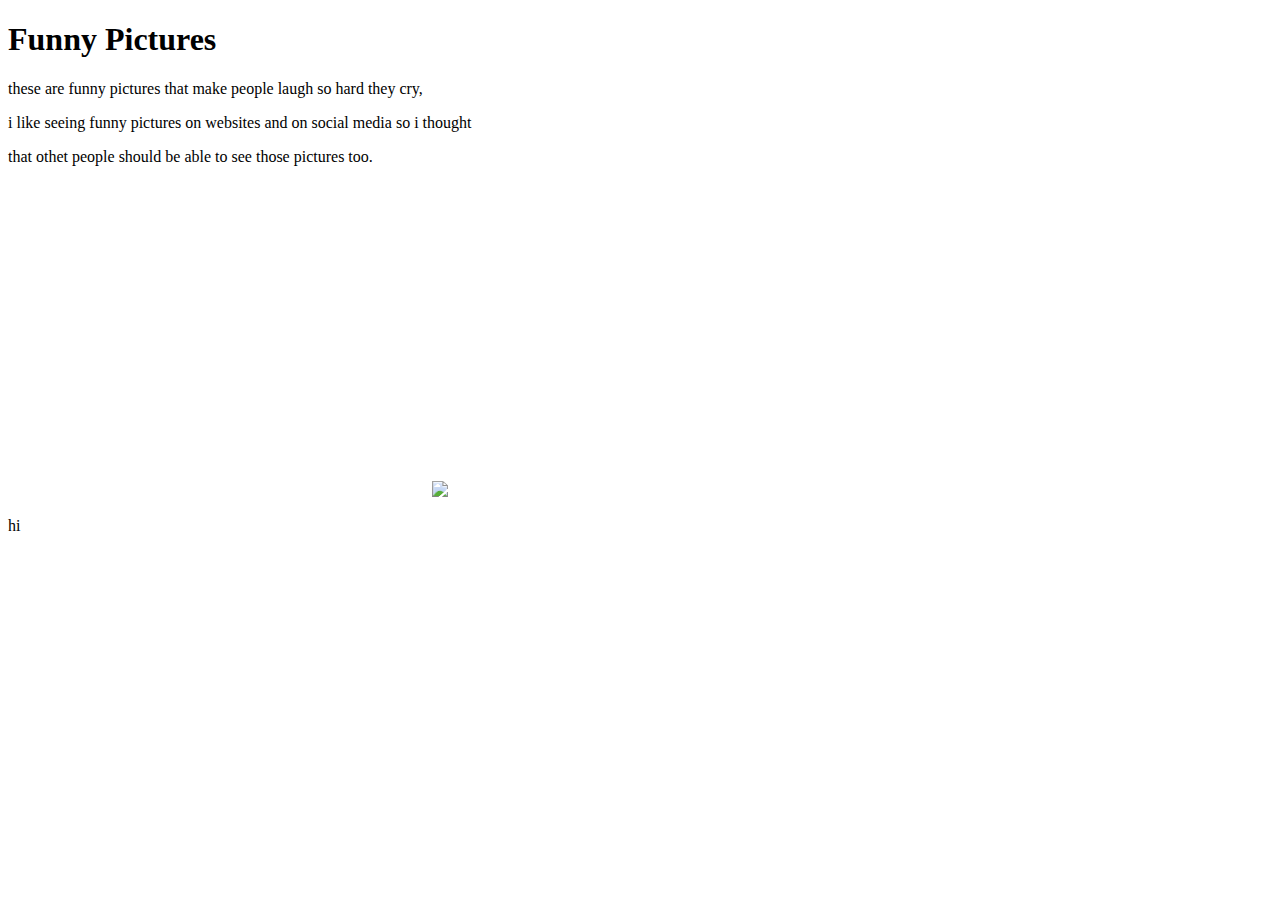
==== Kenny.html @ 52768574 "Update Kenny.html" ====
<!DOCTYPE html>
<html>
    <head>
<title>Funny Pictures and videos</title>
</head>
<body>
<h1>Funny Pictures</h1>
<p>these are funny pictures that make people laugh so hard they cry,</p>
<p>i like seeing funny pictures on websites and on social media so i thought</p>
<p>that othet people should be able to see those pictures too.</p>
<iframe width="420" height="315" src="http://www.youtube.com/embed/yU4U7PNxWI4" frameborder="0" allowfullscreen></iframe>
<a href="http://icanhas.cheezburger.com" ><img src="http://anongallery.org/img/5789/i-dont-even-know-this-kid.jpg"></a>
<iframe width="560" height="315" src="//www.youtube.com/embed/q7yef9ztWN4" frameborder="0" allowfullscreen></iframe>
 <p>hi</p>





























</body>
</html>
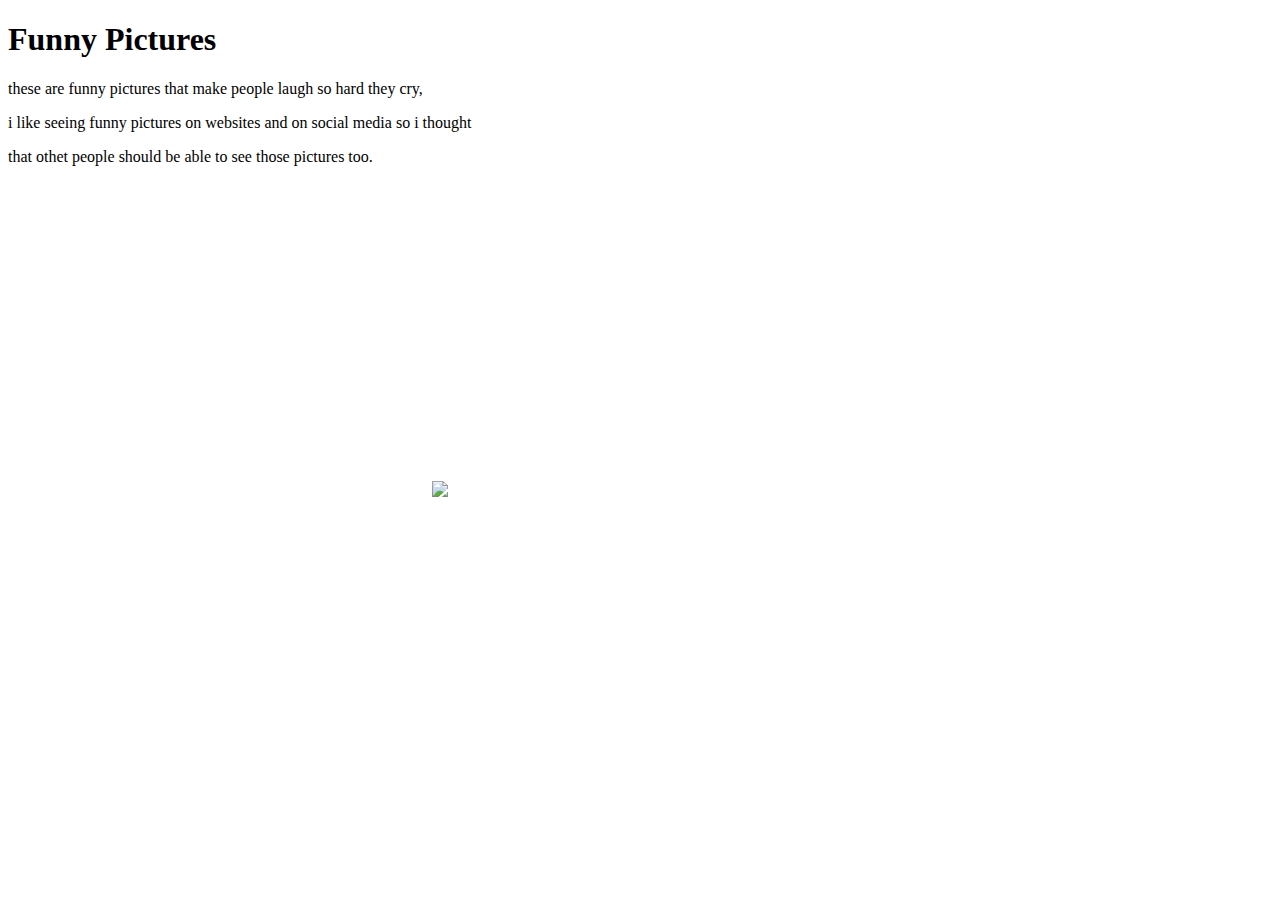
==== commit f7e34a7b: "Update Kenny.html" ====
--- a/Kenny.html
+++ b/Kenny.html
@@ -11,7 +11,7 @@
 <iframe width="420" height="315" src="http://www.youtube.com/embed/yU4U7PNxWI4" frameborder="0" allowfullscreen></iframe>
 <a href="http://icanhas.cheezburger.com" ><img src="http://anongallery.org/img/5789/i-dont-even-know-this-kid.jpg"></a>
 <iframe width="560" height="315" src="//www.youtube.com/embed/q7yef9ztWN4" frameborder="0" allowfullscreen></iframe>
- <p>hi</p>
+
 
 
 
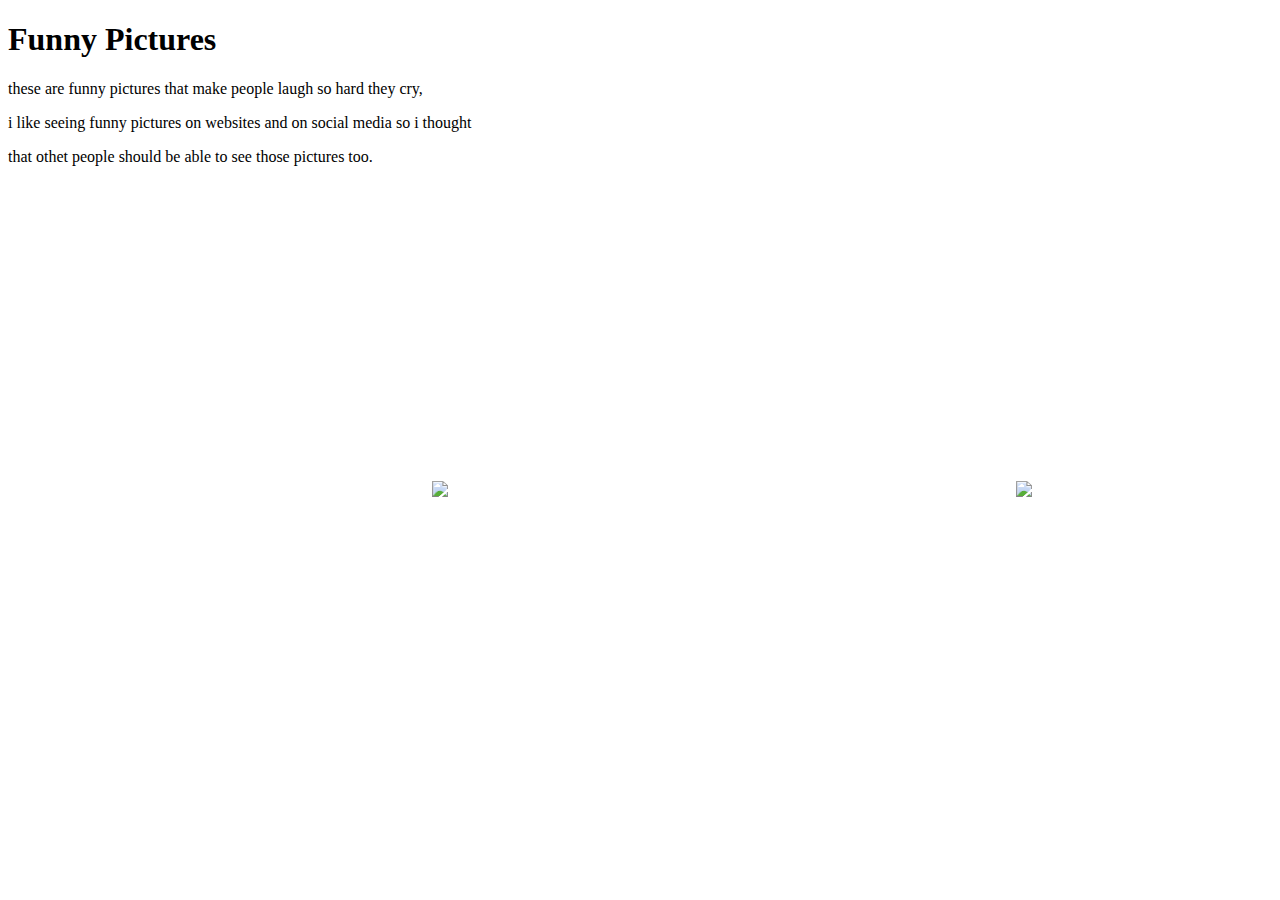
==== commit 1618630c: "Update Kenny.html" ====
--- a/Kenny.html
+++ b/Kenny.html
@@ -11,8 +11,7 @@
 <iframe width="420" height="315" src="http://www.youtube.com/embed/yU4U7PNxWI4" frameborder="0" allowfullscreen></iframe>
 <a href="http://icanhas.cheezburger.com" ><img src="http://anongallery.org/img/5789/i-dont-even-know-this-kid.jpg"></a>
 <iframe width="560" height="315" src="//www.youtube.com/embed/q7yef9ztWN4" frameborder="0" allowfullscreen></iframe>
-
-
+<a><img src="http://new4.fjcdn.com/pictures/Kids+losing+it+over+nothing+p1_9ace95_5351468.jpg"></a>
 
 
 
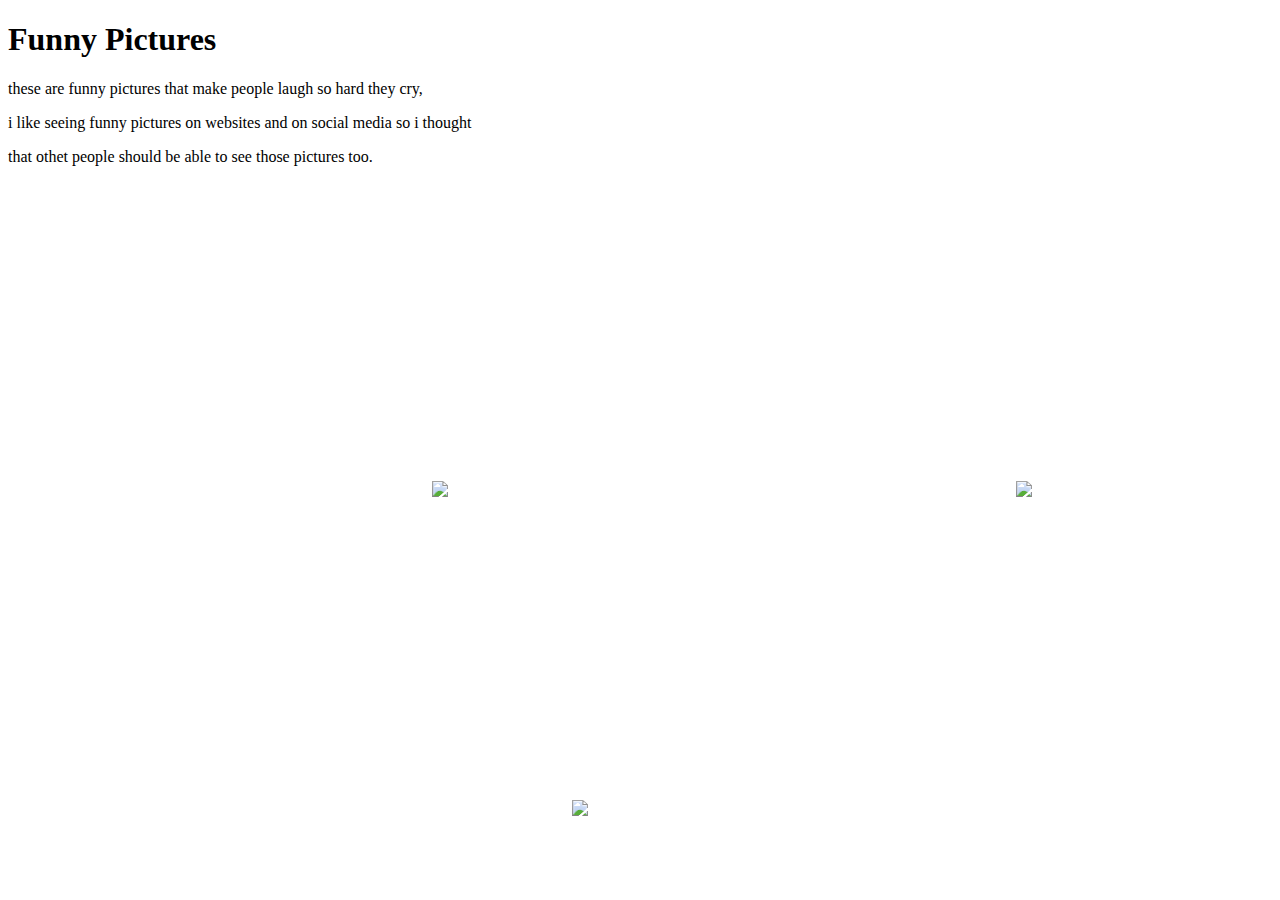
==== commit b35264a6: "Update Kenny.html" ====
--- a/Kenny.html
+++ b/Kenny.html
@@ -12,8 +12,8 @@
 <a href="http://icanhas.cheezburger.com" ><img src="http://anongallery.org/img/5789/i-dont-even-know-this-kid.jpg"></a>
 <iframe width="560" height="315" src="//www.youtube.com/embed/q7yef9ztWN4" frameborder="0" allowfullscreen></iframe>
 <a><img src="http://new4.fjcdn.com/pictures/Kids+losing+it+over+nothing+p1_9ace95_5351468.jpg"></a>
-
-
+<iframe width="560" height="315" src="//www.youtube.com/embed/JPvpxGrX0FQ" frameborder="0" allowfullscreen></iframe>
+<a><img src="http://new4.fjcdn.com/pictures/Kids_ef7e15_5351468.jpg"></a>
 
 
 
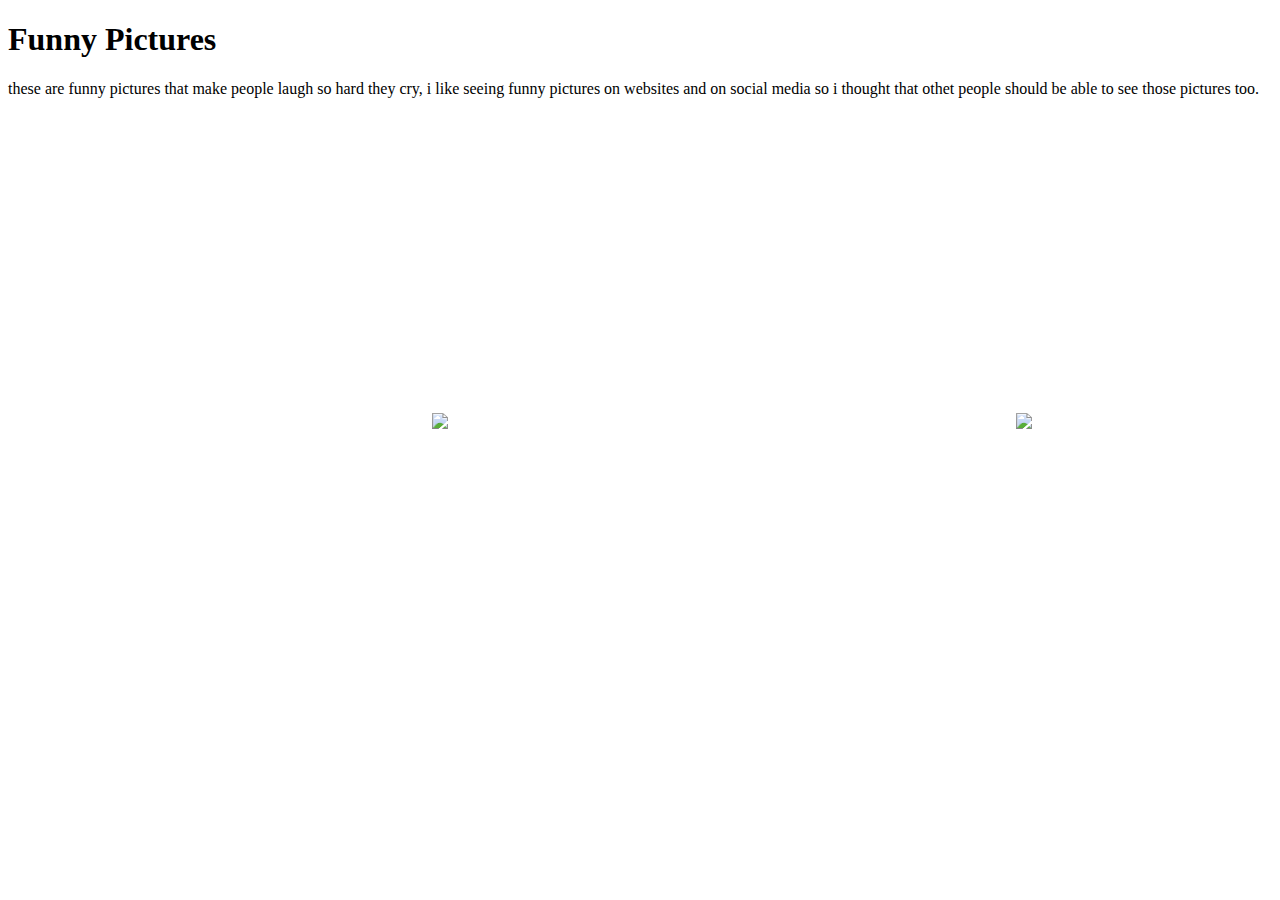
==== commit 6544d20f: "Update Kenny.html" ====
--- a/Kenny.html
+++ b/Kenny.html
@@ -5,15 +5,15 @@
 </head>
 <body>
 <h1>Funny Pictures</h1>
-<p>these are funny pictures that make people laugh so hard they cry,</p>
-<p>i like seeing funny pictures on websites and on social media so i thought</p>
-<p>that othet people should be able to see those pictures too.</p>
+<p>these are funny pictures that make people laugh so hard they cry,
+i like seeing funny pictures on websites and on social media so i thought
+that othet people should be able to see those pictures too.</p>
 <iframe width="420" height="315" src="http://www.youtube.com/embed/yU4U7PNxWI4" frameborder="0" allowfullscreen></iframe>
 <a href="http://icanhas.cheezburger.com" ><img src="http://anongallery.org/img/5789/i-dont-even-know-this-kid.jpg"></a>
 <iframe width="560" height="315" src="//www.youtube.com/embed/q7yef9ztWN4" frameborder="0" allowfullscreen></iframe>
 <a><img src="http://new4.fjcdn.com/pictures/Kids+losing+it+over+nothing+p1_9ace95_5351468.jpg"></a>
 <iframe width="560" height="315" src="//www.youtube.com/embed/JPvpxGrX0FQ" frameborder="0" allowfullscreen></iframe>
-<a><img src="http://new4.fjcdn.com/pictures/Kids_ef7e15_5351468.jpg"></a>
+
 
 
 
